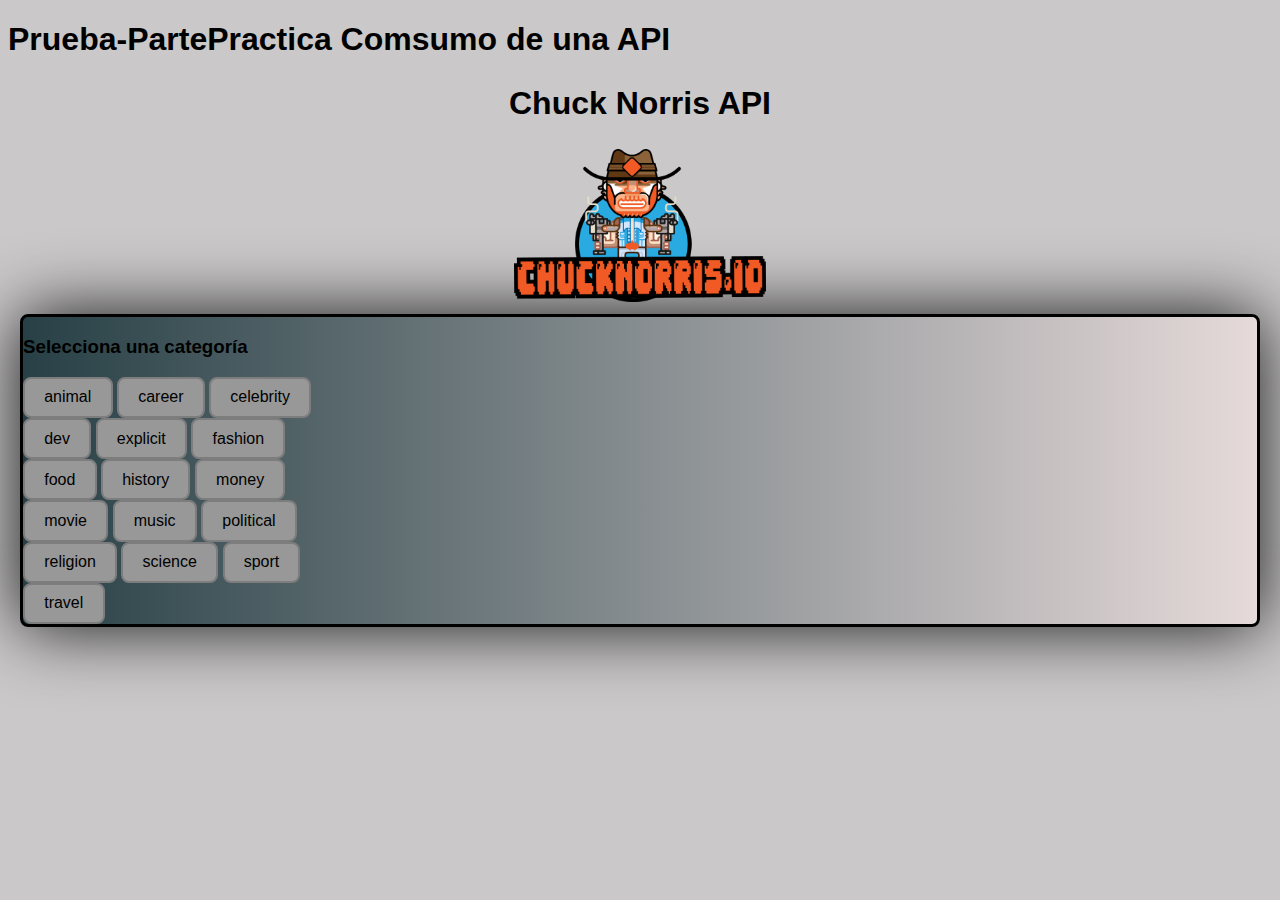
==== index.html @ d6e407ba "Añadido de pagina" ====
<!DOCTYPE html>
<html lang="es">
<head>
    <meta charset="UTF-8">
    <meta name="viewport" content="width=device-width, initial-scale=1.0">
    <script src="https://code.jquery.com/jquery-3.5.1.min.js"></script>
    <script src="./JS/script.js"></script>
    <link href="https://cdn.jsdelivr.net/npm/bootstrap@5.1.3/dist/css/bootstrap.min.css" rel="stylesheet" integrity="sha384-1BmE4kWBq78iYhFldvKuhfTAU6auU8tT94WrHftjDbrCEXSU1oBoqyl2QvZ6jIW3" crossorigin="anonymous">
    <link rel="stylesheet" href="./estilos/index.css">
    <title>Consumo ChuckNorris API</title>
</head>
<body>
    <h1 class="text-center">
        Prueba-PartePractica Comsumo de una API
    </h1>

    <h2 class="text-center titleAPI">
        Chuck Norris API
    </h2>

    <div class="imageAPI">
        <img src="./imgs/chucknorris_logo_coloured_small@2x.png" alt="imageAPI" id="imagen">
    </div>

    <section class="card-body seccion-1 jello-horizontal">
        <div class="container">
            <div class="row text-center">
                <h3 class="titulo-1">Selecciona una categoría</h3>
            </div>
            <div class="row">
                <button class="boton col m-1">
                    animal
                </button>
            
                <button class="boton col m-1">
                    career
                </button>
            
                <button class="boton col m-1">
                    celebrity
                </button>
            </div>
            <div class="row">
                <button class="boton col m-1">
                    dev
                </button>
            
                <button class="boton col m-1">
                    explicit
                </button>
            
                <button class="boton col m-1">
                    fashion
                </button>
            </div>
            <div class="row">
                <button class="boton col m-1">
                    food
                </button>
            
                <button class="boton col m-1">
                    history
                </button>
            
                <button class="boton col m-1">
                    money
                </button>
            </div>
            <div class="row">
                <button class="boton col m-1">
                    movie
                </button>
            
                <button class="boton col m-1">
                    music
                </button>
            
                <button class="boton col m-1">
                    political
                </button>
            </div>
            <div class="row">
                <button class="boton col m-1">
                    religion
                </button>
            
                <button class="boton col m-1">
                    science
                </button>
            
                <button class="boton col m-1">
                    sport
                </button>
            </div>
            <div class="row text-center">
                <button class="boton m-1">
                    travel
                </button>
            </div>
        </div>
    </section>

    <!-- Ventana del Pop Up-->
    <div class="card border-dark mb-3" style="max-width: 540px;" id="popUp">
        <h3 id="tituloPopUp">Titulo</h3>
        <p>Elementos de la consulta</p>
        <hr>
        <p id="textoID"></p>
        <p id="textoURL"></p>
        <p id="textoImagen"></p>
        <p id="textoValor"></p>
        <p id="textoFC"></p>
        <p id="textoFA"></p>
        <button id="cerrarPopUp">X</button>
    </div>

    <!-- Overlay del Pop Up-->
    <div id="overlay"></div>
</body>
</html>
---- estilos/index.css ----
body{
    background-color: rgb(202, 200, 200);
    font-family: Arial, sans-serif;
}

.titleAPI{
    text-align: center;
    font-size: 2em;
    font-weight: bold;
    color: #000000;
}

.imageAPI{
    display: flex;
    justify-content: center;
    align-items: center;
}

.imageAPI img{
    width: 20%;
    height: 20%;
    border-radius: 10px;
}

.centrarTexto{
    text-align: center;
    grid-column: 1/ span 3;
}

/* Estilo del pop-up */
#popUp {
    display: none;
    position: fixed;
    font-family: Arial, "Helvetica Neue", Helvetica, sans-serif;
    text-align: center;
    top: 50%;
    left: 50%;
    transform: translate(-50%, -50%);
    padding: 20px;

    background: #000000;  /* fallback for old browsers */
    background: -webkit-linear-gradient(to right, #434343, #000000);  /* Chrome 10-25, Safari 5.1-6 */
    background: linear-gradient(to right, #434343, #000000); /* W3C, IE 10+/ Edge, Firefox 16+, Chrome 26+, Opera 12+, Safari 7+ */
    background-repeat: no-repeat;
    background-size: cover;
    color: #fff;
    border: 1px solid #ccc;
    border-radius: 15px;
    z-index: 1000;
}

#popUp #cerrarPopUp{
    position: absolute;
    color: white;
    border: 0px none transparent;
    background-color: transparent;
    top: 10px;
    right: 10px;
    font-size: 20px;
    cursor: pointer;
}

#popUp #cerrarPopUp:hover{
    color: rgb(142, 142, 142);
    /*Añadir una sombra abajo del boton*/
    animation: subir 0.3s ease forwards; /* Animación de subir */
    filter: brightness(110%); /* Ajustamos el brillo del botón para simular la luminosidad */
}

/* Fondo oscuro para resaltar el pop-up */
#overlay {
    display: none;
    position: fixed;
    top: 0;
    left: 0;
    width: 100%;
    height: 100%;
    background-color: rgba(0, 0, 0, 0.7);
    z-index: 900;
}

.boton {
    border-radius: 8px;
    border: 2px solid rgb(125, 125, 125);
    padding: 0.6em 1.2em;
    font-size: 1em;
    font-weight: 500;
    font-family: inherit;
    background-color: #989898;
    cursor: pointer;
    transition: border-color 0.25s;
}

.boton:hover{
    background-color: #888888;
    /*Añadir una sombra abajo del boton*/
    box-shadow: 0px 5px 5px rgba(221, 221, 221, 0.9);
    animation: subir 0.3s ease forwards; /* Animación de subir */
    filter: brightness(110%); /* Ajustamos el brillo del botón para simular la luminosidad */
}

button:focus,
button:focus-visible {
    outline: 4px auto -webkit-focus-ring-color;
}

.seccion-1{
    border-color: black;
    background: #E6DADA;  /* fallback for old browsers */
    background: -webkit-linear-gradient(to right, #274046, #E6DADA);  /* Chrome 10-25, Safari 5.1-6 */
    background: linear-gradient(to right, #274046, #E6DADA); /* W3C, IE 10+/ Edge, Firefox 16+, Chrome 26+, Opera 12+, Safari 7+ */
    border: 3px solid; /*Ponerle un borde negro a esta seccion*/
    box-shadow: 0 0 70px rgba(0,0,0,.9);
    border-radius: 8px;
    margin: 12px;
}

@keyframes subir {
    from {
        transform: translateY(0); /* Empieza en la posición original */
    }
    to {
        transform: translateY(-5px); /* Termina 3 unidades arriba */
    }
}

/*Adaptabilidad*/
@media (max-width: 800px) {
    .cuerpo{
        background-image: url("https://encrypted-tbn0.gstatic.com/images?q=tbn:ANd9GcSZyrq1e6u0syGAMiNGkeXgyvlkC6Qvo1SKHORTg4fxyAAPeHzlLUxNIBeId6J7H0lrR14&usqp=CAU");
        background-size: cover;
        background-repeat: no-repeat;
        background-attachment: fixed;
    }
    .contenedor1{
        display: block;
    }
    #popUp {
        width: 90%;
        background: #000000;  /* fallback for old browsers */
        background: -webkit-linear-gradient(to right, #434343, #000000);  /* Chrome 10-25, Safari 5.1-6 */
        background: linear-gradient(to right, #434343, #000000); /* W3C, IE 10+/ Edge, Firefox 16+, Chrome 26+, Opera 12+, Safari 7+ */
        border-radius: 20px;
    }
    #popup #cerrar{
        display: inline;
    }
    #popup #quitar{
        display: none;
    }
}
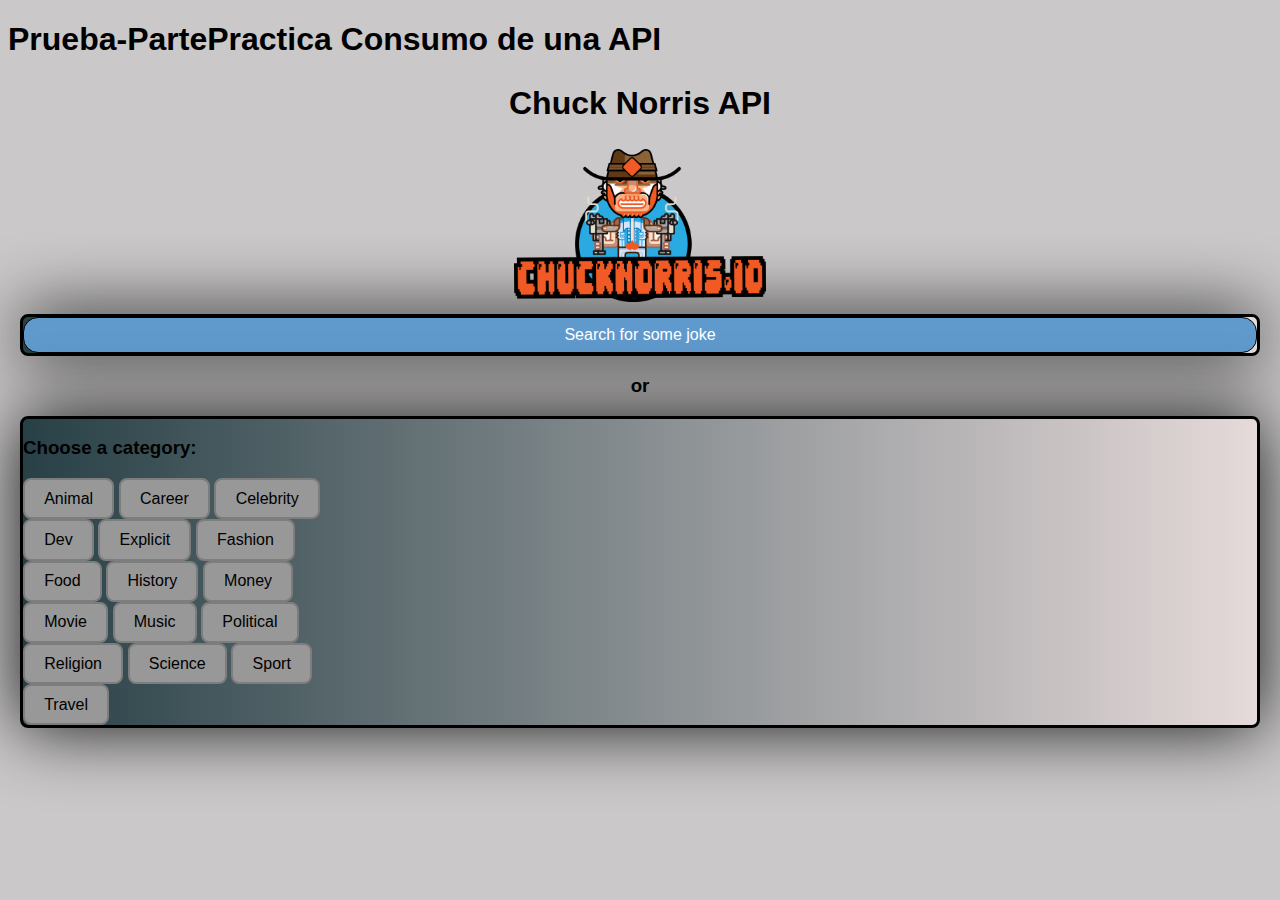
==== commit 2e7b3e65: "Cambios en la presentacion de las frases, y modificacion en su estilo. Adicional, un boton para ir a" ====
--- a/index.html
+++ b/index.html
@@ -11,7 +11,7 @@
 </head>
 <body>
     <h1 class="text-center">
-        Prueba-PartePractica Comsumo de una API
+        Prueba-PartePractica Consumo de una API
     </h1>
 
     <h2 class="text-center titleAPI">
@@ -23,78 +23,84 @@
     </div>
 
     <section class="card-body seccion-1 jello-horizontal">
+        <a href="searchJokes.html" class="searchBtn">Search for some joke</a>
+    </section>
+    <div class="centrarTexto">
+        <h3>or</h3>
+    </div>
+    <section class="card-body seccion-1 jello-horizontal">
         <div class="container">
             <div class="row text-center">
-                <h3 class="titulo-1">Selecciona una categoría</h3>
+                <h3 class="titulo-1">Choose a category:</h3>
             </div>
             <div class="row">
                 <button class="boton col m-1">
-                    animal
+                    Animal
                 </button>
             
                 <button class="boton col m-1">
-                    career
+                    Career
                 </button>
             
                 <button class="boton col m-1">
-                    celebrity
+                    Celebrity
                 </button>
             </div>
             <div class="row">
                 <button class="boton col m-1">
-                    dev
+                    Dev
                 </button>
             
                 <button class="boton col m-1">
-                    explicit
+                    Explicit
                 </button>
             
                 <button class="boton col m-1">
-                    fashion
+                    Fashion
                 </button>
             </div>
             <div class="row">
                 <button class="boton col m-1">
-                    food
+                    Food
                 </button>
             
                 <button class="boton col m-1">
-                    history
+                    History
                 </button>
             
                 <button class="boton col m-1">
-                    money
+                    Money
                 </button>
             </div>
             <div class="row">
                 <button class="boton col m-1">
-                    movie
+                    Movie
                 </button>
             
                 <button class="boton col m-1">
-                    music
+                    Music
                 </button>
             
                 <button class="boton col m-1">
-                    political
+                    Political
                 </button>
             </div>
             <div class="row">
                 <button class="boton col m-1">
-                    religion
+                    Religion
                 </button>
             
                 <button class="boton col m-1">
-                    science
+                    Science
                 </button>
             
                 <button class="boton col m-1">
-                    sport
+                    Sport
                 </button>
             </div>
             <div class="row text-center">
                 <button class="boton m-1">
-                    travel
+                    Travel
                 </button>
             </div>
         </div>
@@ -103,14 +109,12 @@
     <!-- Ventana del Pop Up-->
     <div class="card border-dark mb-3" style="max-width: 540px;" id="popUp">
         <h3 id="tituloPopUp">Titulo</h3>
-        <p>Elementos de la consulta</p>
         <hr>
-        <p id="textoID"></p>
-        <p id="textoURL"></p>
-        <p id="textoImagen"></p>
         <p id="textoValor"></p>
         <p id="textoFC"></p>
         <p id="textoFA"></p>
+        <p id="textoURL"></p>
+        <button id="randomBtn" >Random Joke</button>
         <button id="cerrarPopUp">X</button>
     </div>
 
--- a/estilos/index.css
+++ b/estilos/index.css
@@ -25,6 +25,22 @@
 .centrarTexto{
     text-align: center;
     grid-column: 1/ span 3;
+}
+.searchBtn{
+    display: flex;
+    justify-content: center;
+    background-color: rgb(96, 154, 205);
+    padding: 8px;
+    border-radius: 15px;
+    border: 1px solid black;
+    color: white;
+    text-decoration: none;
+    transition: animation, box-shadow .3s;
+}
+.searchBtn:hover{
+    cursor: pointer;
+    color: #fff;
+    background-color: rgb(77, 121, 159);
 }
 
 /* Estilo del pop-up */
@@ -78,7 +94,26 @@
     background-color: rgba(0, 0, 0, 0.7);
     z-index: 900;
 }
-
+#textoValor{
+    display: flex;
+    align-items: center;
+    font-family: 'Courier New', Courier, monospace;
+    font-size: 25px;
+    line-height: 30px;
+    aspect-ratio: 3;
+}
+#textoFC, #textoFA{
+    font-size: 10px;
+    margin: 0;
+}
+#randomBtn{
+    padding: 5px;
+    border-radius: 10px;
+}
+#randomBtn:hover{
+    cursor: pointer;
+    background-color: #888888;
+}
 .boton {
     border-radius: 8px;
     border: 2px solid rgb(125, 125, 125);
@@ -88,11 +123,9 @@
     font-family: inherit;
     background-color: #989898;
     cursor: pointer;
-    transition: border-color 0.25s;
+    transition: border-color 0.25s animation;
 }
-
-.boton:hover{
-    background-color: #888888;
+.boton:hover, .searchBtn:hover{
     /*Añadir una sombra abajo del boton*/
     box-shadow: 0px 5px 5px rgba(221, 221, 221, 0.9);
     animation: subir 0.3s ease forwards; /* Animación de subir */
@@ -132,9 +165,6 @@
         background-repeat: no-repeat;
         background-attachment: fixed;
     }
-    .contenedor1{
-        display: block;
-    }
     #popUp {
         width: 90%;
         background: #000000;  /* fallback for old browsers */
@@ -142,10 +172,4 @@
         background: linear-gradient(to right, #434343, #000000); /* W3C, IE 10+/ Edge, Firefox 16+, Chrome 26+, Opera 12+, Safari 7+ */
         border-radius: 20px;
     }
-    #popup #cerrar{
-        display: inline;
-    }
-    #popup #quitar{
-        display: none;
-    }
 }